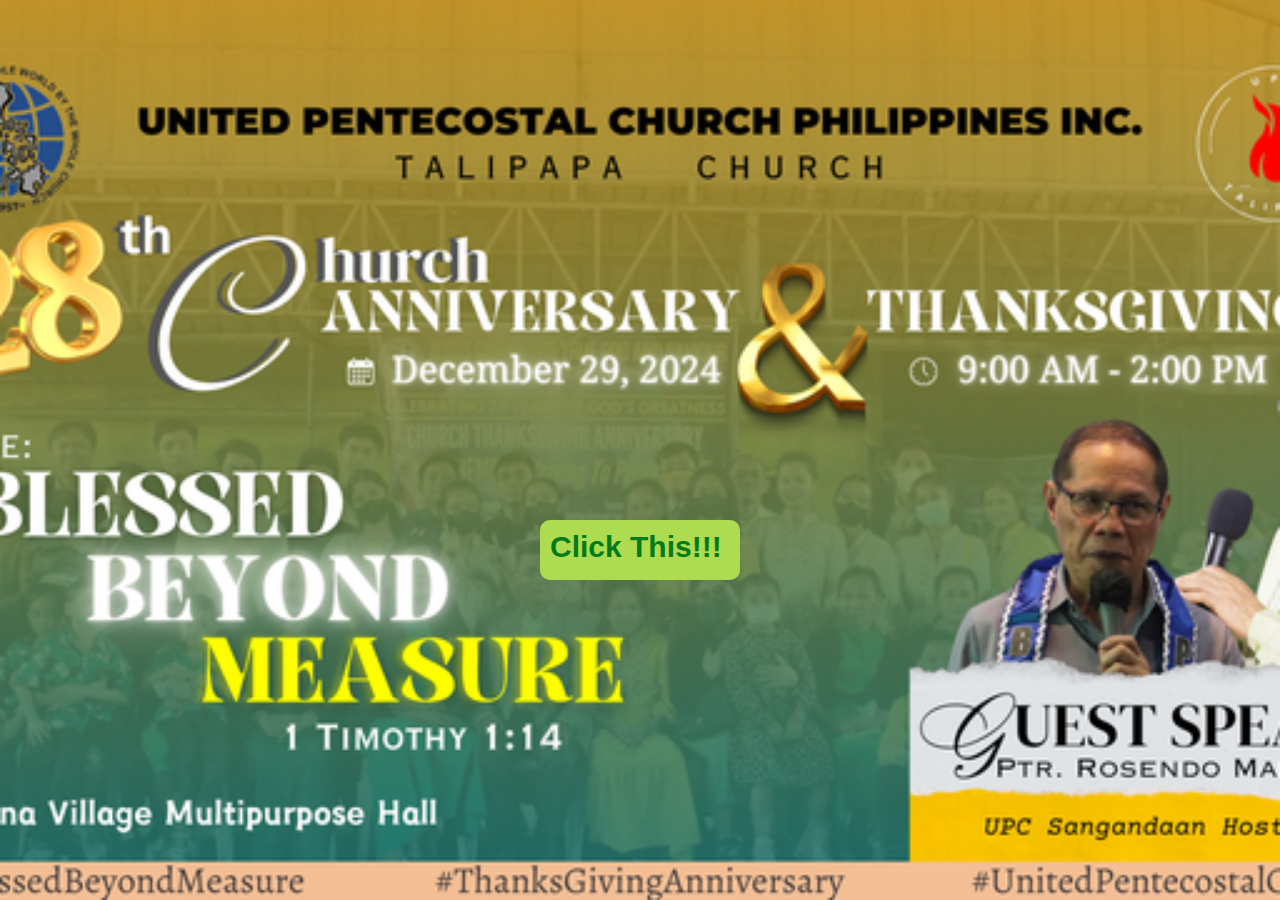
==== index.html @ 50082f2a "Add files via upload" ====
<!DOCTYPE html>
<html>
    <head>
        
    </head>
    <body>
        <style>
html, body {
  margin: 0;
  padding: 0;
  height: 100%; 
}

body {
  display: flex;
  flex-direction: column;
  justify-content: center; 
  align-items: center; 
  font-family: 'Playfair Display', 'Garamond', 'Baskerville', serif;
  perspective: 1500px;
  background-image: url('pictures/image1.png');
  background-size: cover;
  background-repeat: no-repeat;
  background-position: center;
  width: 100%;
  height: 100%; 
}

            .button{
                background-color: rgb(173, 220, 80);
                font-family: arial;
                font-size: 30px;
                color: rgb(4, 123, 26);
                text-decoration: none;
                margin-top: 200px;
                padding-left: 10px;
                padding-top: 10px;
               width: 190px;
               height: 50px;
               border-radius: 10px;
               justify-content: center;
            }
            .button:hover{
                background-color: rgb(3, 109, 38);
                color:white;
                width: 200px;
                height: 60px;
                opacity: 0.5;
                transition: 2s;
            }
        </style>

     <a href="start.html" class="button start-button"><b>Click This!!!</a></b>
    </body>
</html>
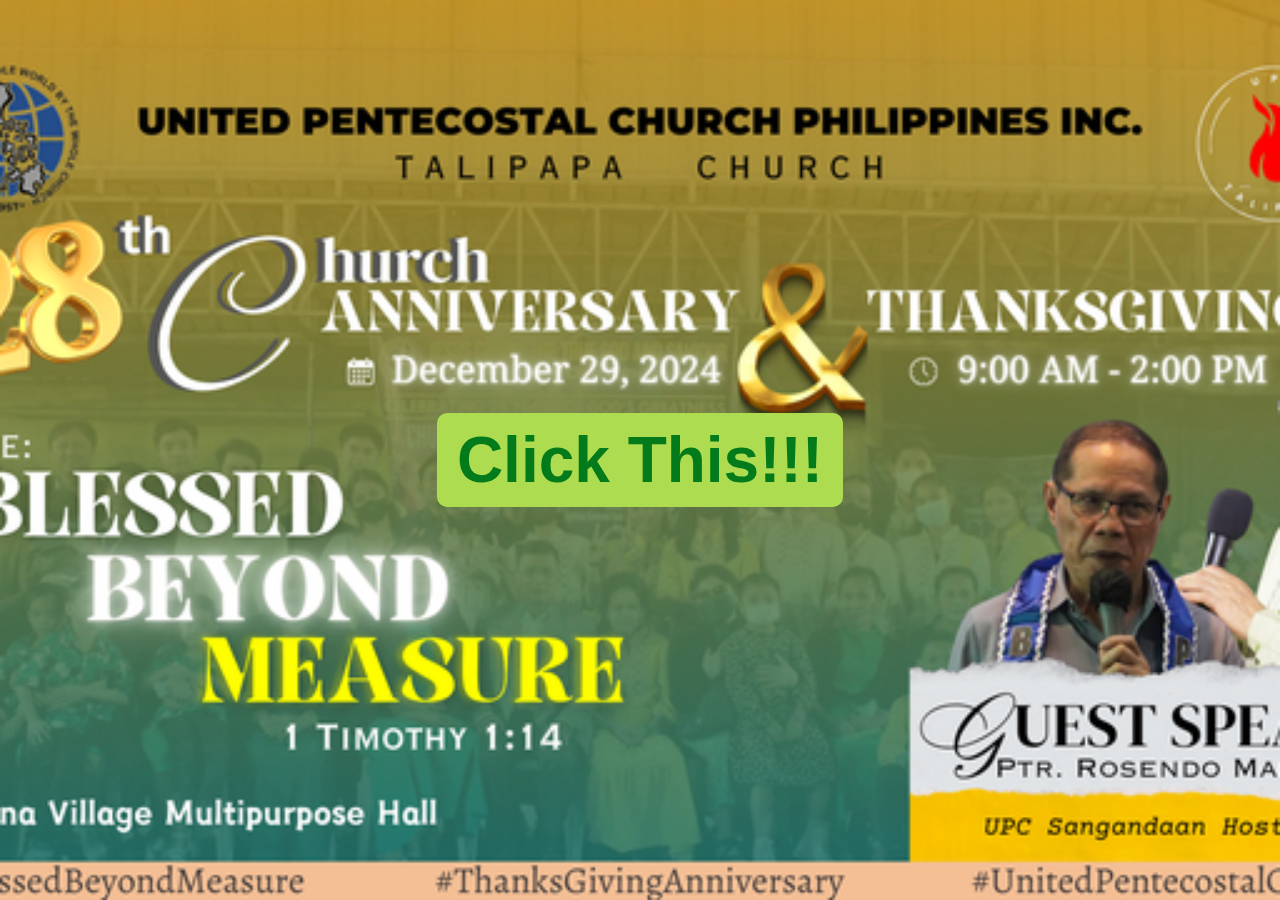
==== commit 0c60c76e: "Update index.html" ====
--- a/index.html
+++ b/index.html
@@ -1,55 +1,65 @@
 <!DOCTYPE html>
 <html>
-    <head>
-        
-    </head>
-    <body>
-        <style>
-html, body {
-  margin: 0;
-  padding: 0;
-  height: 100%; 
-}
+<head>
+    <meta name="viewport" content="width=device-width, initial-scale=1.0">
+    <style>
+        html, body {
+            margin: 0;
+            padding: 0;
+            height: 100%;
+        }
 
-body {
-  display: flex;
-  flex-direction: column;
-  justify-content: center; 
-  align-items: center; 
-  font-family: 'Playfair Display', 'Garamond', 'Baskerville', serif;
-  perspective: 1500px;
-  background-image: url('pictures/image1.png');
-  background-size: cover;
-  background-repeat: no-repeat;
-  background-position: center;
-  width: 100%;
-  height: 100%; 
-}
+        body {
+            display: flex;
+            flex-direction: column;
+            justify-content: center;
+            align-items: center;
+            font-family: 'Playfair Display', 'Garamond', 'Baskerville', serif;
+            perspective: 1500px;
+            background-image: url('pictures/image1.png');
+            background-size: cover;
+            background-repeat: no-repeat;
+            background-position: center;
+            width: 100%;
+            height: 100%;
+        }
 
-            .button{
-                background-color: rgb(173, 220, 80);
-                font-family: arial;
-                font-size: 30px;
-                color: rgb(4, 123, 26);
-                text-decoration: none;
-                margin-top: 200px;
-                padding-left: 10px;
-                padding-top: 10px;
-               width: 190px;
-               height: 50px;
-               border-radius: 10px;
-               justify-content: center;
+        .button {
+            background-color: rgb(173, 220, 80);
+            font-family: Arial, sans-serif;
+            font-size: 5vw; 
+            color: rgb(4, 123, 26);
+            text-decoration: none;
+            margin-top: 20px;
+            padding: 10px 20px;
+            border-radius: 10px;
+            display: flex;
+            justify-content: center;
+            align-items: center;
+            transition: all 0.5s ease; 
+        }
+
+        .button:hover {
+            background-color: rgb(3, 109, 38);
+            color: white;
+            opacity: 0.8;
+        }
+
+       
+        @media (max-width: 600px) {
+            .button {
+                font-size: 6vw; 
+                width: auto; 
+                padding: 10px 15px; 
             }
-            .button:hover{
-                background-color: rgb(3, 109, 38);
-                color:white;
-                width: 200px;
-                height: 60px;
-                opacity: 0.5;
-                transition: 2s;
+
+            body {
+                padding: 10px; 
             }
-        </style>
-
-     <a href="start.html" class="button start-button"><b>Click This!!!</a></b>
-    </body>
-</html>+        }
+    </style>
+</head>
+<body>
+    <a href="start.html" class="button start-button"><b>Click This!!!</b></a>
+</body>
+</html>
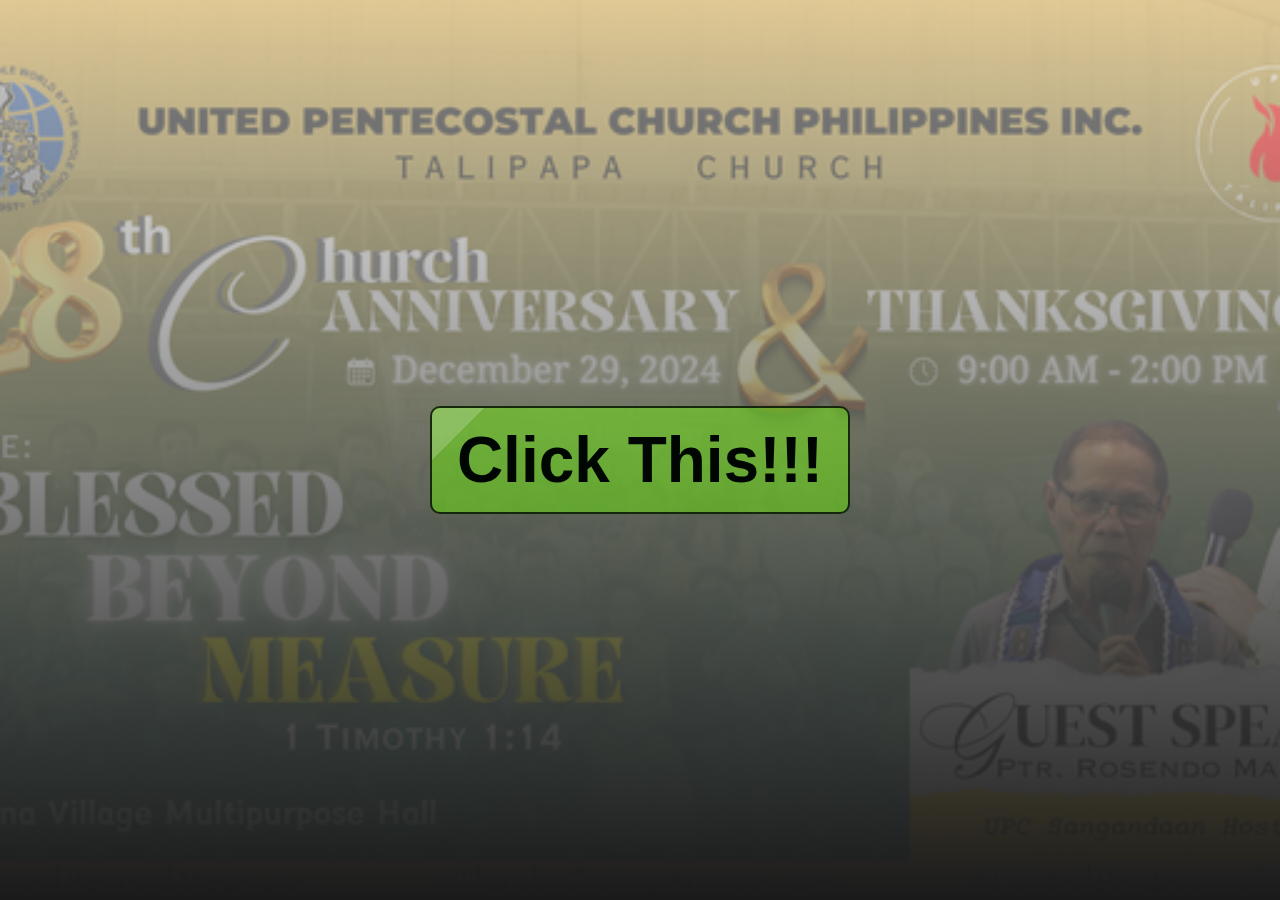
==== commit e4cb1375: "Update index.html" ====
--- a/index.html
+++ b/index.html
@@ -1,5 +1,5 @@
 <!DOCTYPE html>
-<html>
+<html lang="en">
 <head>
     <meta name="viewport" content="width=device-width, initial-scale=1.0">
     <style>
@@ -7,6 +7,7 @@
             margin: 0;
             padding: 0;
             height: 100%;
+            overflow: hidden;
         }
 
         body {
@@ -16,50 +17,88 @@
             align-items: center;
             font-family: 'Playfair Display', 'Garamond', 'Baskerville', serif;
             perspective: 1500px;
-            background-image: url('pictures/image1.png');
+            background-image: linear-gradient(rgba(255, 254, 254, 0.5), rgb(26, 26, 26)), url('pictures/image1.png');
             background-size: cover;
             background-repeat: no-repeat;
             background-position: center;
             width: 100%;
             height: 100%;
+            animation: backgroundShift 8s infinite;
+        }
+
+        @keyframes backgroundShift {
+            0% { background-position: center; }
+            50% { background-position: top right; }
+            100% { background-position: center; }
         }
 
         .button {
-            background-color: rgb(173, 220, 80);
+            background-color: rgba(112, 255, 2, 0.43);
             font-family: Arial, sans-serif;
-            font-size: 5vw; 
-            color: rgb(4, 123, 26);
+            font-size: 5vw;
+            color: rgb(0, 7, 2);
             text-decoration: none;
             margin-top: 20px;
-            padding: 10px 20px;
+            padding: 15px 25px;
             border-radius: 10px;
+            border: 2px solid rgba(0, 7, 2, 0.8);
             display: flex;
             justify-content: center;
             align-items: center;
-            transition: all 0.5s ease; 
+            transition: transform 0.3s ease, background-color 0.5s ease, color 0.5s ease;
+            position: relative;
+            z-index: 1;
+            overflow: hidden;
         }
 
         .button:hover {
             background-color: rgb(3, 109, 38);
             color: white;
-            opacity: 0.8;
+            transform: scale(1.1);
         }
 
-       
+        .button::before {
+            content: '';
+            position: absolute;
+            top: 0;
+            left: -100%;
+            width: 100%;
+            height: 100%;
+            background: rgba(255, 255, 255, 0.2);
+            z-index: -1;
+            transform: skewX(-45deg);
+            transition: left 0.5s ease;
+        }
+
+        .button:hover::before {
+            left: 100%;
+        }
+
+        .button:active {
+            transform: scale(0.95);
+        }
+
         @media (max-width: 600px) {
             .button {
-                font-size: 6vw; 
-                width: auto; 
-                padding: 10px 15px; 
+                font-size: 6vw;
+                width: auto;
+                padding: 10px 15px;
             }
 
             body {
-                padding: 10px; 
+                padding: 10px;
             }
+        }
+
+        @keyframes float {
+            0% { transform: translateY(0); }
+            50% { transform: translateY(-10px); }
+            100% { transform: translateY(0); }
         }
     </style>
 </head>
 <body>
+ 
     <a href="start.html" class="button start-button"><b>Click This!!!</b></a>
 </body>
 </html>
